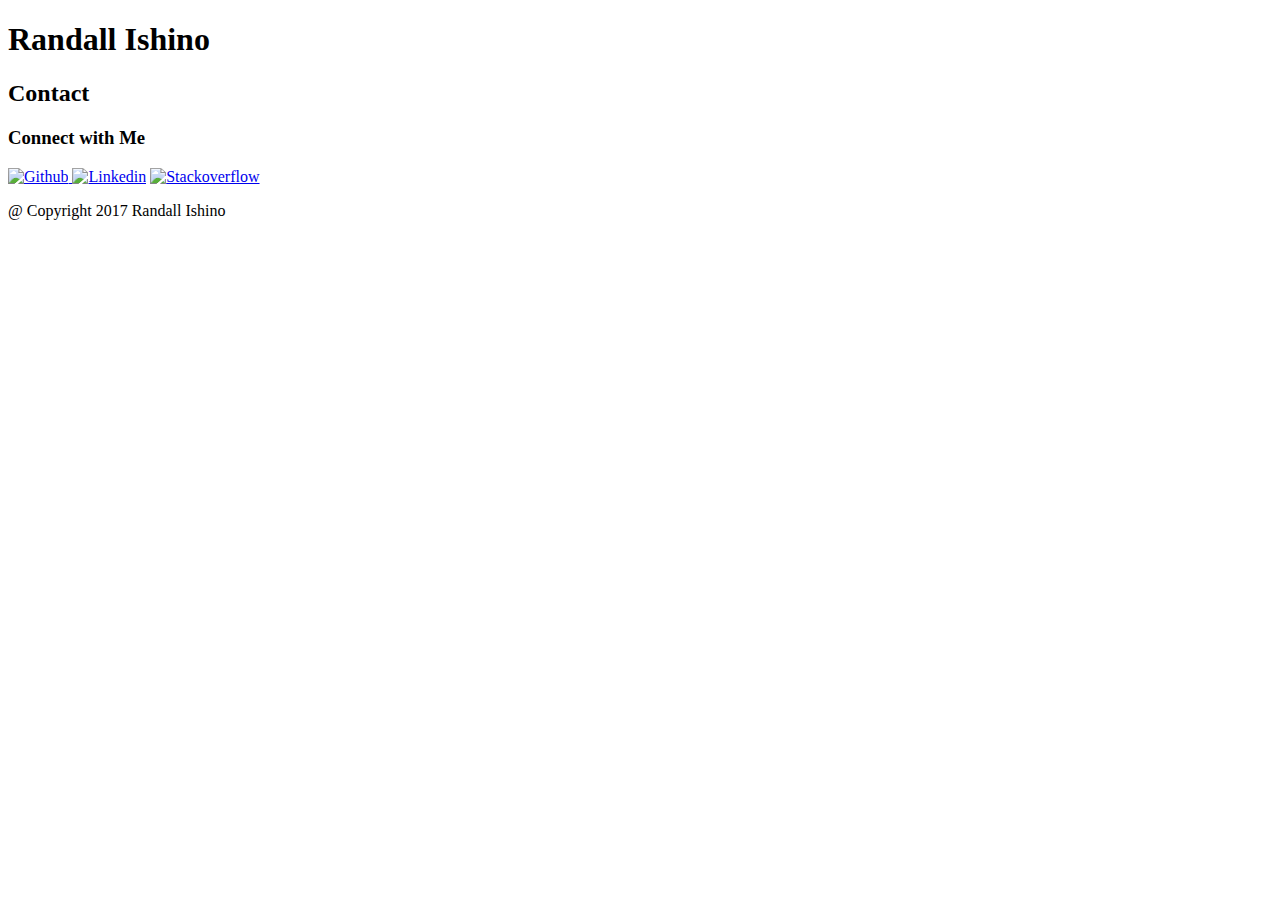
==== portfolio.html @ 80cd3524 "update2" ====
<!DOCTYPE html>
<html lang="en">
<head>
	<meta charset="UTF-8">
	<title>Randall's Page</title>
</head>
<body>
	<h1> Randall Ishino</h1>
	<h2> Contact</h2>
	


	<div class="sidebar">
			<h3> Connect with Me</h3>
			<a href ="https://github.com/randallish">
				<img title="Github" alt="Github" src="https://cdn3.iconfinder.com/data/icons/free-social-icons/67/github_square_black-128.png"> </a>

				<a href="www.linkedin.com/in/randall-ishino">
					<img title="Linkedin" alt="Linkedin" src="https://cdn3.iconfinder.com/data/icons/free-social-icons/67/linkedin_square_color-128.png"></a>

					<a href="https://stackexchange.com/users/11904367/randall-ishino">
						<img title="Stackoverflow" alt="Stackoverflow" src="https://cdn2.iconfinder.com/data/icons/social-flat-buttons-3/512/overflow-128.png"></a>
					</div>

					<div class="footer">
						<p> @ Copyright 2017 Randall Ishino </p>
					</div>

</body>
</html>
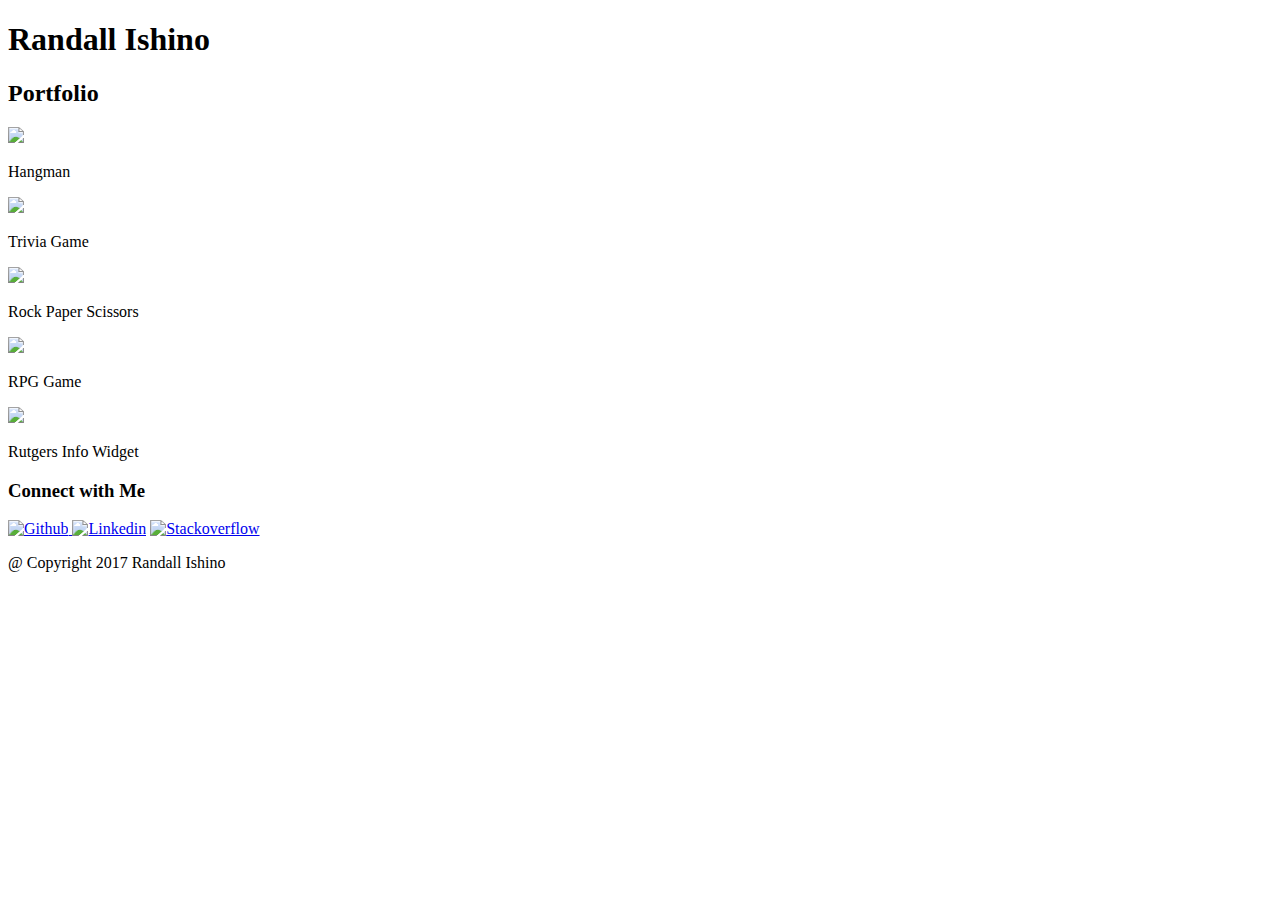
==== commit e7bdb09f: "update" ====
--- a/portfolio.html
+++ b/portfolio.html
@@ -3,14 +3,44 @@
 <head>
 	<meta charset="UTF-8">
 	<title>Randall's Page</title>
+		<link rel="stylesheet" type="text/css" href="/Users/Randall/Basic-Portfolio/assets/css/style.css">
+
 </head>
 <body>
-	<h1> Randall Ishino</h1>
-	<h2> Contact</h2>
-	
+	<div class="name-box">
+	<h1>Randall Ishino</h1>
+</div>
 
+	<h2> Portfolio</h2>
 
-	<div class="sidebar">
+	<div class="container">
+	<div class="hangman">
+		<img src="http://lorempixel.com/125/125/technics/1/cc">
+		<p class="imagetext1"> Hangman</p>
+	</div>
+
+	<div class="trivia">
+		<img src="http://lorempixel.com/125/125/technics/5/cc">
+		<p class="imagetext2">Trivia Game</p>
+	</div>
+
+	<div class="RPS">
+		<img src="http://lorempixel.com/125/125/technics/9/cc">
+		<p class="imagetext3"> Rock Paper Scissors</p>
+	</div>
+
+	<div class="RPG">
+		<img src="http://lorempixel.com/125/125/technics/2/cc">
+		<p class="imagetext4"> RPG Game</p>
+	</div>
+
+	<div class="rutgers">
+		<img src="http://lorempixel.com/125/125/technics/7/cc">
+		<p class="imagetext5"> Rutgers Info Widget</p>
+	</div>
+</div>
+
+<div class="sidebar">
 			<h3> Connect with Me</h3>
 			<a href ="https://github.com/randallish">
 				<img title="Github" alt="Github" src="https://cdn3.iconfinder.com/data/icons/free-social-icons/67/github_square_black-128.png"> </a>
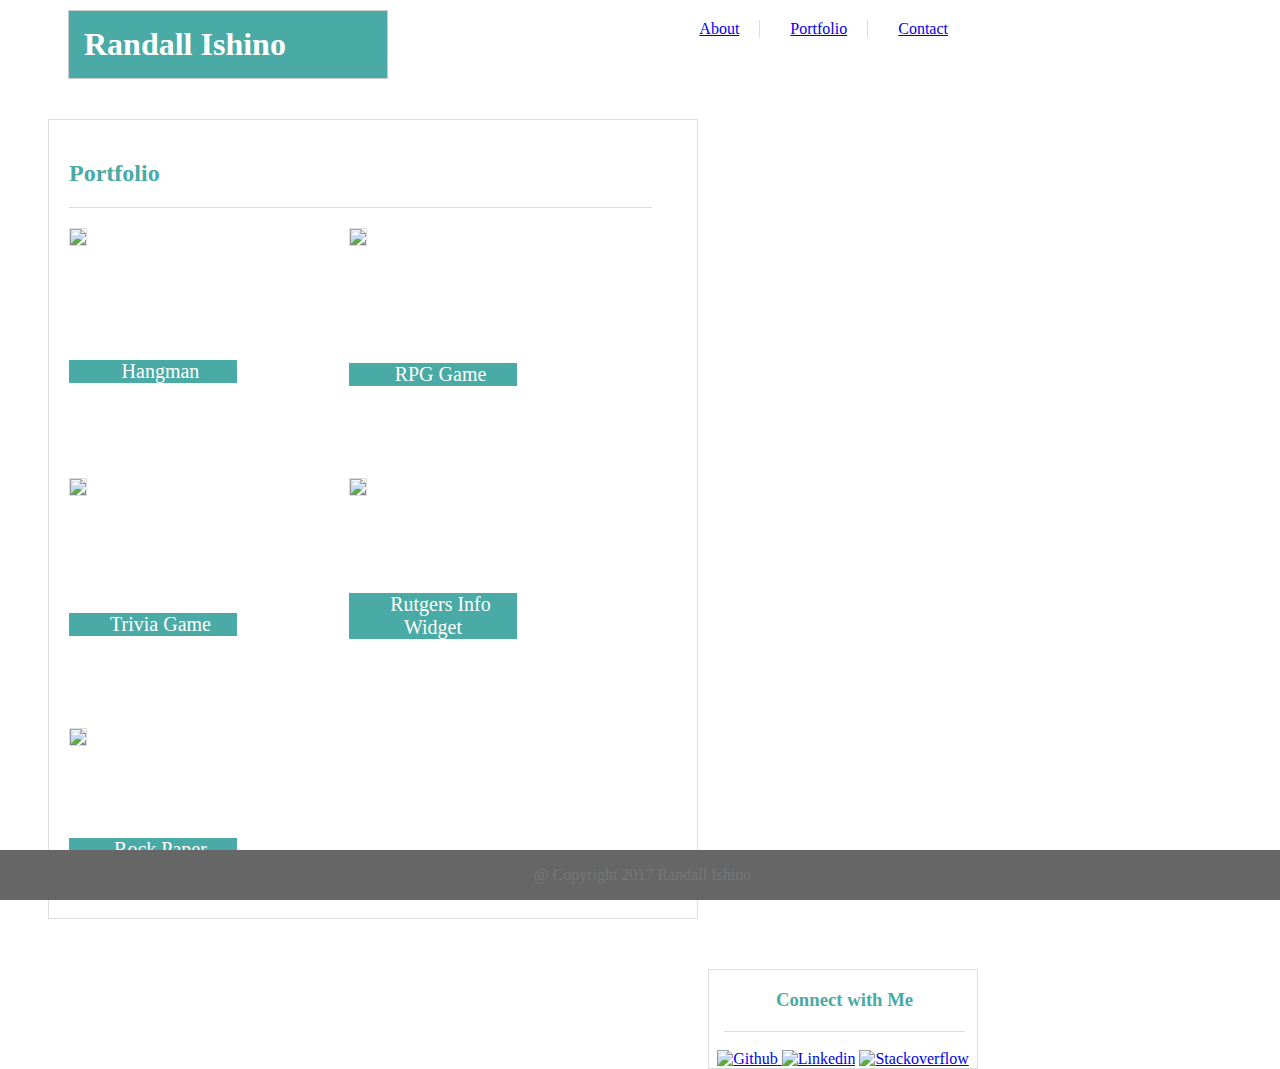
==== commit 21a34c89: "final commit" ====
--- a/portfolio.html
+++ b/portfolio.html
@@ -3,39 +3,42 @@
 <head>
 	<meta charset="UTF-8">
 	<title>Randall's Page</title>
-		<link rel="stylesheet" type="text/css" href="/Users/Randall/Basic-Portfolio/assets/css/style.css">
+		<link rel="stylesheet" type="text/css" href="./assets/css/style.css">
 
 </head>
 <body>
-	<div class="name-box">
+		<ul>
+			<li> <a href="about.html"> About</a></li>
+			<li> <a href="portfolio.html"> Portfolio</a></li>
+			<li> <a href="contact.html"> Contact</a></li>
+		</ul>
+
 	<h1>Randall Ishino</h1>
-</div>
 
-	<h2> Portfolio</h2>
-
-	<div class="container">
+	<div class="portfolio-container">
+	<h2 class="portfolio-header"> Portfolio</h2>
 	<div class="hangman">
-		<img src="http://lorempixel.com/125/125/technics/1/cc">
+		<img class="portfolio-pic" src="http://lorempixel.com/125/125/technics/1/cc">
 		<p class="imagetext1"> Hangman</p>
 	</div>
 
 	<div class="trivia">
-		<img src="http://lorempixel.com/125/125/technics/5/cc">
+		<img class="portfolio-pic" src="http://lorempixel.com/125/125/technics/5/cc">
 		<p class="imagetext2">Trivia Game</p>
 	</div>
 
 	<div class="RPS">
-		<img src="http://lorempixel.com/125/125/technics/9/cc">
+		<img class="portfolio-pic" src="http://lorempixel.com/125/125/technics/9/cc">
 		<p class="imagetext3"> Rock Paper Scissors</p>
 	</div>
 
 	<div class="RPG">
-		<img src="http://lorempixel.com/125/125/technics/2/cc">
+		<img class="portfolio-pic" src="http://lorempixel.com/125/125/technics/2/cc">
 		<p class="imagetext4"> RPG Game</p>
 	</div>
 
 	<div class="rutgers">
-		<img src="http://lorempixel.com/125/125/technics/7/cc">
+		<img class="portfolio-pic" src="http://lorempixel.com/125/125/technics/7/cc">
 		<p class="imagetext5"> Rutgers Info Widget</p>
 	</div>
 </div>
@@ -43,13 +46,13 @@
 <div class="sidebar">
 			<h3> Connect with Me</h3>
 			<a href ="https://github.com/randallish">
-				<img title="Github" alt="Github" src="https://cdn3.iconfinder.com/data/icons/free-social-icons/67/github_square_black-128.png"> </a>
+				<img class="icons" title="Github" alt="Github" src="https://cdn3.iconfinder.com/data/icons/free-social-icons/67/github_square_black-128.png"> </a>
 
 				<a href="www.linkedin.com/in/randall-ishino">
-					<img title="Linkedin" alt="Linkedin" src="https://cdn3.iconfinder.com/data/icons/free-social-icons/67/linkedin_square_color-128.png"></a>
+					<img class="icons" title="Linkedin" alt="Linkedin" src="https://cdn3.iconfinder.com/data/icons/free-social-icons/67/linkedin_square_color-128.png"></a>
 
 					<a href="https://stackexchange.com/users/11904367/randall-ishino">
-						<img title="Stackoverflow" alt="Stackoverflow" src="https://cdn2.iconfinder.com/data/icons/social-flat-buttons-3/512/overflow-128.png"></a>
+						<img class="icons" title="Stackoverflow" alt="Stackoverflow" src="https://cdn2.iconfinder.com/data/icons/social-flat-buttons-3/512/overflow-128.png"></a>
 					</div>
 
 					<div class="footer">
--- a/assets/css/style.css
+++ b/assets/css/style.css
@@ -0,0 +1,257 @@
+.portfolio-container {
+	border: 1px solid #dddddd;
+	width: 650px;
+	box-sizing: border-box;
+	background-color: #ffffff;
+	margin-left: 40px;
+	margin-top: 40px;
+	position:relative;
+	height: 800px;
+}
+
+
+.RPG {
+	position: absolute;
+	left: 300px;
+}
+
+.hangman {
+	float:left;
+	margin-left: 20px;
+}
+
+.trivia {
+	position: absolute;
+	margin-top: 250px;
+	margin-right: 500px;
+	margin-left: 20px;
+}
+
+.RPS {
+	position: absolute;
+	margin-top: 500px;
+	margin-right: 600px;
+	margin-left: 20px;
+}
+
+
+.rutgers{
+	position: absolute;
+	margin-left:300px;
+	margin-top:250px;
+}
+
+
+.imagetext1 {
+	background-color: #4aaaa5;
+	color:#ffffff;
+	position:absolute;
+	width: 168px;
+	top: 220px;
+	left: 20px;
+	text-align: center;
+	font-size: 20px;
+}
+
+
+.imagetext2 {
+	background-color: #4aaaa5;
+	color: #ffffff;
+	width: 168px;	
+	text-align:center;
+	position: absolute;
+	top: 115px;
+	font-size:20px;
+}
+
+.imagetext3 {
+	position: absolute;
+	background-color: #4aaaa5; 
+	color: #ffffff; 
+	font-size:20px;
+	width:168px;
+	top: 90px;
+	text-align:center;
+}
+
+.imagetext4 {
+	background-color: #4aaaa5;
+	font-size: 20px;
+	width: 168px;
+	color: #ffffff;
+	top: 115px;
+	position: absolute;
+	text-align:center;
+}
+
+.imagetext5 {
+	background-color: #4aaaa5;
+	width: 168px;
+	color: #ffffff;
+	position: absolute;
+	top: 95px;
+	font-size:20px;
+	text-align:center;
+}
+
+
+.portfolio-pic {
+	border: 1px solid #dddddd;
+	width: 166px;
+}
+
+
+.portfolio-header{
+	margin-left: 20px;
+}
+.footer {
+	position: fixed;
+	left: 0;
+	bottom:0;
+	width: 100%;
+	text-align:center;
+	color:#777777;
+	background-color: #666666;
+}
+
+.header {
+	background-color:#ffffff;
+	border: 1px solid ;
+	border-color: #cccccc;
+	width: 100%;
+	color:#4aaaa5;
+	margin: 10px 20px;
+}
+
+
+.sidebar {
+	position: absolute;
+	border: 1px solid #dddddd ;
+	text-align:center;
+	width: 270px;
+	box-sizing:border-box;
+	margin-left: 700px;
+	margin-top: 50px;
+	background-color: #ffffff;
+}
+
+
+.contact-form {
+	border: 1px solid #dddddd;
+	width: 650px;
+	box-sizing:border-box;
+	background-color: #ffffff;
+   	margin-left: 40px;
+   	margin-top: 40px;
+	padding-left: 30px;
+	padding-bottom: 15px;
+
+}
+
+.submit-button {
+	color:white;
+	background-color:#4aaaa5;
+	width: 100px;
+	height: 40px;
+	margin: 10px 5px 10px 0;
+}
+
+.message-box{
+	height: 200px;
+	width: 75%%;
+}
+
+.my-picture {
+	float:left;
+	padding: 0 10px 0 0;
+	margin: 5px 15px 20px 5px;
+	width: 45%;
+}
+
+.about-me-container {
+	float:left ;
+	border:1px solid #dddddd;
+	width: 650px;
+	box-sizing: border-box;
+	margin: 40px 20px 20px 20px;
+	padding-left: 20px;
+	padding-top: 5px;
+	background-color: #ffffff;
+}
+
+.full-name, .email-box, .message-box {
+	width: 90%;
+}
+
+.icons {
+	width:15%;
+}
+
+h1, h2 , h3 {
+	font-family: 'Georgia', Times, Times New Roman, serif;
+	color:#4aaaa5;
+}
+
+p {
+	color: #777777;
+	margin-right: 10px;
+	text-indent:15px;
+	overflow: hidden;
+}
+
+h2 {
+	border-bottom: 1px solid #dddddd;
+	border-top:50px;
+	padding-top:20px;
+	padding-bottom: 20px;
+	margin-top: 20px;
+	width:90%;
+}
+
+ul {
+	list-style-type: none;
+	margin:0;
+	padding:0;
+	word-spacing: 10px;
+	float:right;
+}
+
+li {
+	margin-top: 10px;
+	border-right: 1px solid #dddddd;
+	padding-right: 20px;
+	padding-left: 30px;
+	float:left;
+}
+
+li:last-child {
+	border-right:none;
+}
+
+
+body {
+	background-color:#ffffff;
+	background-image:url(https://i.imgur.com/ZBj2hi0.png);
+	max-width: 960px;
+	box-sizing: border-box;
+}
+
+h1{
+	border:1px solid #cccccc;
+	margin: 10px 40px 0 60px;
+	width: 30%;
+	padding: 15px;
+	color:white;
+	background-color: #4aaaa5;
+}
+
+h3 {
+	border-bottom: 1px solid #dddddd;
+	padding-bottom: 20px;
+	width:90%;
+	margin-left: 15px;
+}
+
+a:visited {
+	color:red
+}
